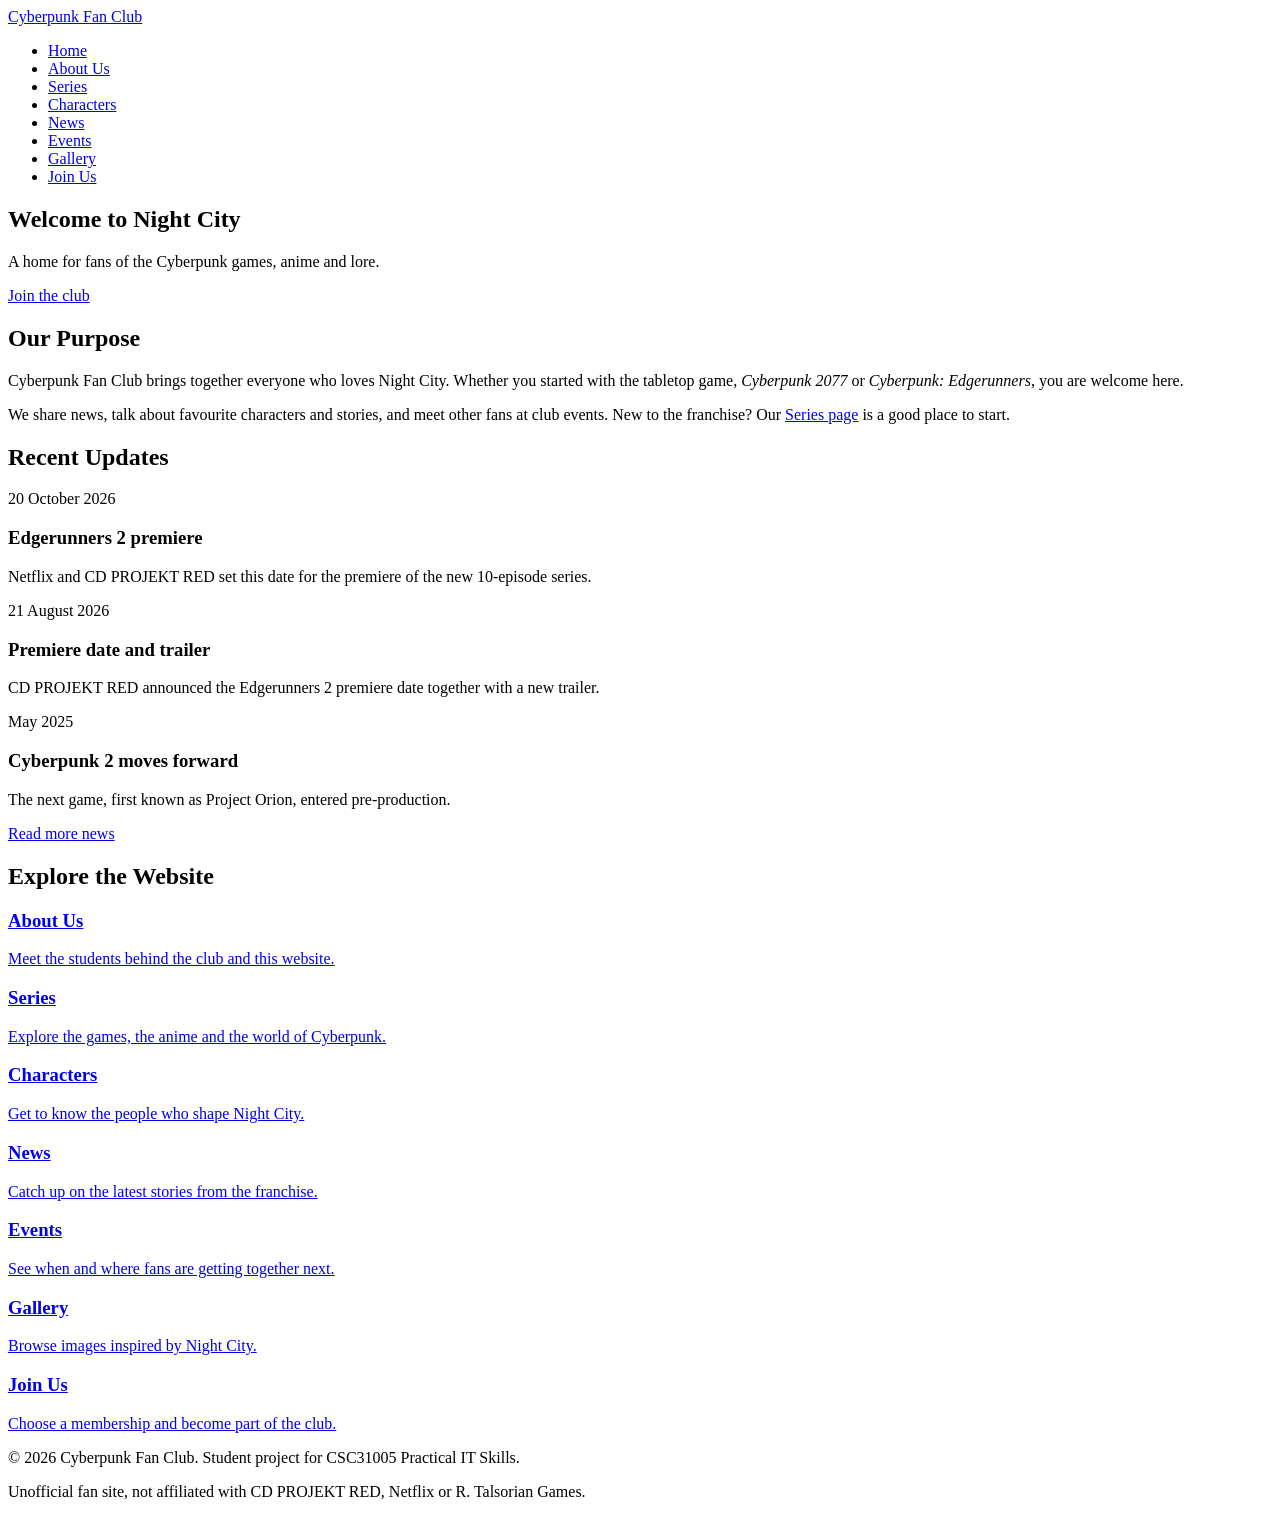
==== index.html @ 567a291c "Create index.html" ====
<!DOCTYPE html>
<html lang="en">
<head>
    <meta charset="UTF-8">
    <meta name="viewport" content="width=device-width, initial-scale=1.0">
    <title>Home | Cyberpunk Fan Club</title>
    <link rel="stylesheet" href="css/style.css">
</head>
<body>
    <header>
        <a class="logo" href="index.html">Cyberpunk Fan Club</a>
        <nav>
            <ul>
                <li><a href="index.html" class="active">Home</a></li>
                <li><a href="about-us.html">About Us</a></li>
                <li><a href="series.html">Series</a></li>
                <li><a href="characters.html">Characters</a></li>
                <li><a href="news.html">News</a></li>
                <li><a href="events.html">Events</a></li>
                <li><a href="gallery.html">Gallery</a></li>
                <li><a href="join.html">Join Us</a></li>
            </ul>
        </nav>
    </header>

    <main>
        <section class="banner">
            <div class="banner-text">
                <h1>Welcome to Night City</h1>
                <p>A home for fans of the Cyberpunk games, anime and lore.</p>
                <a class="button" href="join.html">Join the club</a>
            </div>
        </section>

        <section>
            <h2>Our Purpose</h2>
            <p>Cyberpunk Fan Club brings together everyone who loves Night City. Whether you started with
                the tabletop game, <em>Cyberpunk 2077</em> or <em>Cyberpunk: Edgerunners</em>, you are welcome here.</p>
            <p>We share news, talk about favourite characters and stories, and meet other fans
                at club events. New to the franchise? Our <a href="series.html">Series page</a> is a good place to start.</p>
        </section>

        <section>
            <h2>Recent Updates</h2>
            <div class="grid-container">
                <div class="card">
                    <p class="date">20 October 2026</p>
                    <h3>Edgerunners 2 premiere</h3>
                    <p>Netflix and CD PROJEKT RED set this date for the premiere of the new 10-episode series.</p>
                </div>
                <div class="card">
                    <p class="date">21 August 2026</p>
                    <h3>Premiere date and trailer</h3>
                    <p>CD PROJEKT RED announced the Edgerunners 2 premiere date together with a new trailer.</p>
                </div>
                <div class="card">
                    <p class="date">May 2025</p>
                    <h3>Cyberpunk 2 moves forward</h3>
                    <p>The next game, first known as Project Orion, entered pre-production.</p>
                </div>
            </div>
            <p><a href="news.html">Read more news</a></p>
        </section>

        <section>
            <h2>Explore the Website</h2>
            <div class="grid-container">
                <a class="card" href="about-us.html">
                    <h3>About Us</h3>
                    <p>Meet the students behind the club and this website.</p>
                </a>
                <a class="card" href="series.html">
                    <h3>Series</h3>
                    <p>Explore the games, the anime and the world of Cyberpunk.</p>
                </a>
                <a class="card" href="characters.html">
                    <h3>Characters</h3>
                    <p>Get to know the people who shape Night City.</p>
                </a>
                <a class="card" href="news.html">
                    <h3>News</h3>
                    <p>Catch up on the latest stories from the franchise.</p>
                </a>
                <a class="card" href="events.html">
                    <h3>Events</h3>
                    <p>See when and where fans are getting together next.</p>
                </a>
                <a class="card" href="gallery.html">
                    <h3>Gallery</h3>
                    <p>Browse images inspired by Night City.</p>
                </a>
                <a class="card" href="join.html">
                    <h3>Join Us</h3>
                    <p>Choose a membership and become part of the club.</p>
                </a>
            </div>
        </section>
    </main>

    <footer>
        <p>&copy; 2026 Cyberpunk Fan Club. Student project for CSC31005 Practical IT Skills.</p>
        <p>Unofficial fan site, not affiliated with CD PROJEKT RED, Netflix or R. Talsorian Games.</p>
    </footer>
</body>
</html>
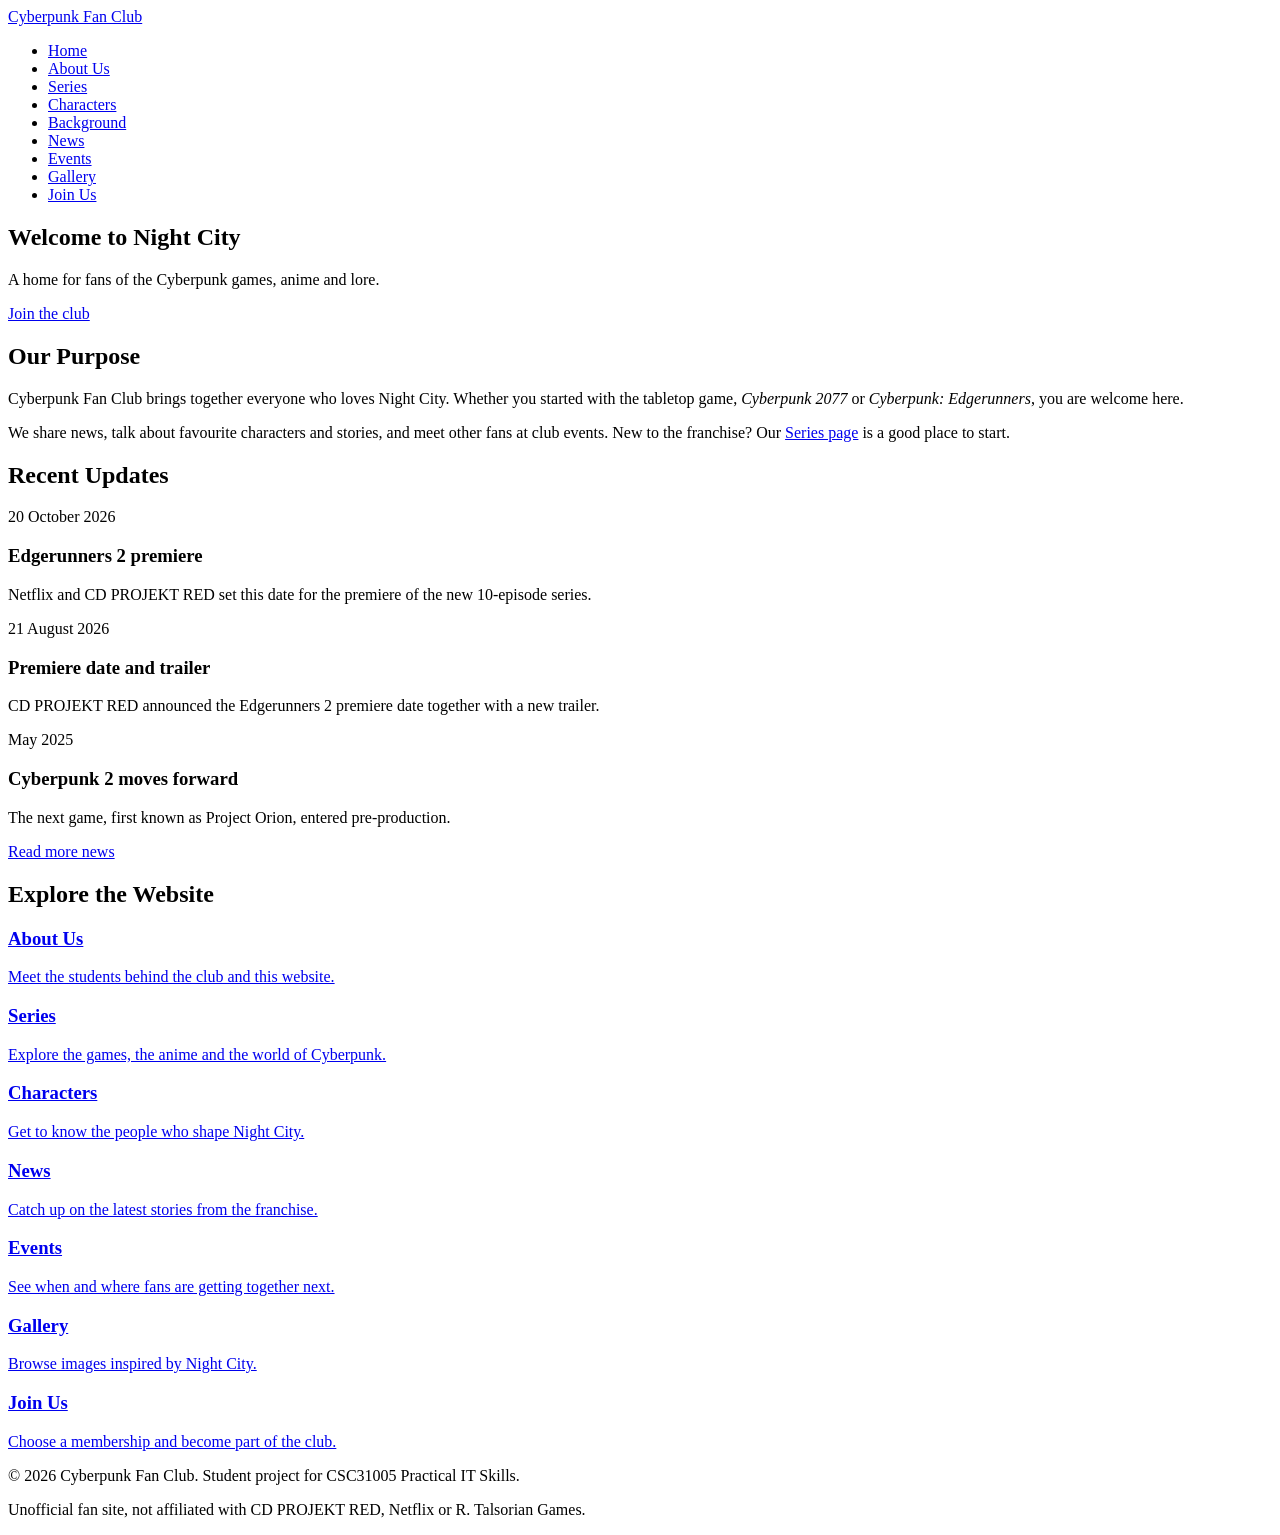
==== commit 4231808b: "Update index.html" ====
--- a/index.html
+++ b/index.html
@@ -15,10 +15,11 @@
                 <li><a href="about-us.html">About Us</a></li>
                 <li><a href="series.html">Series</a></li>
                 <li><a href="characters.html">Characters</a></li>
+                <li><a href="Background.html">Background</a></li>
                 <li><a href="news.html">News</a></li>
                 <li><a href="events.html">Events</a></li>
                 <li><a href="gallery.html">Gallery</a></li>
-                <li><a href="join.html">Join Us</a></li>
+                <li><a href="join_us.html">Join Us</a></li>
             </ul>
         </nav>
     </header>
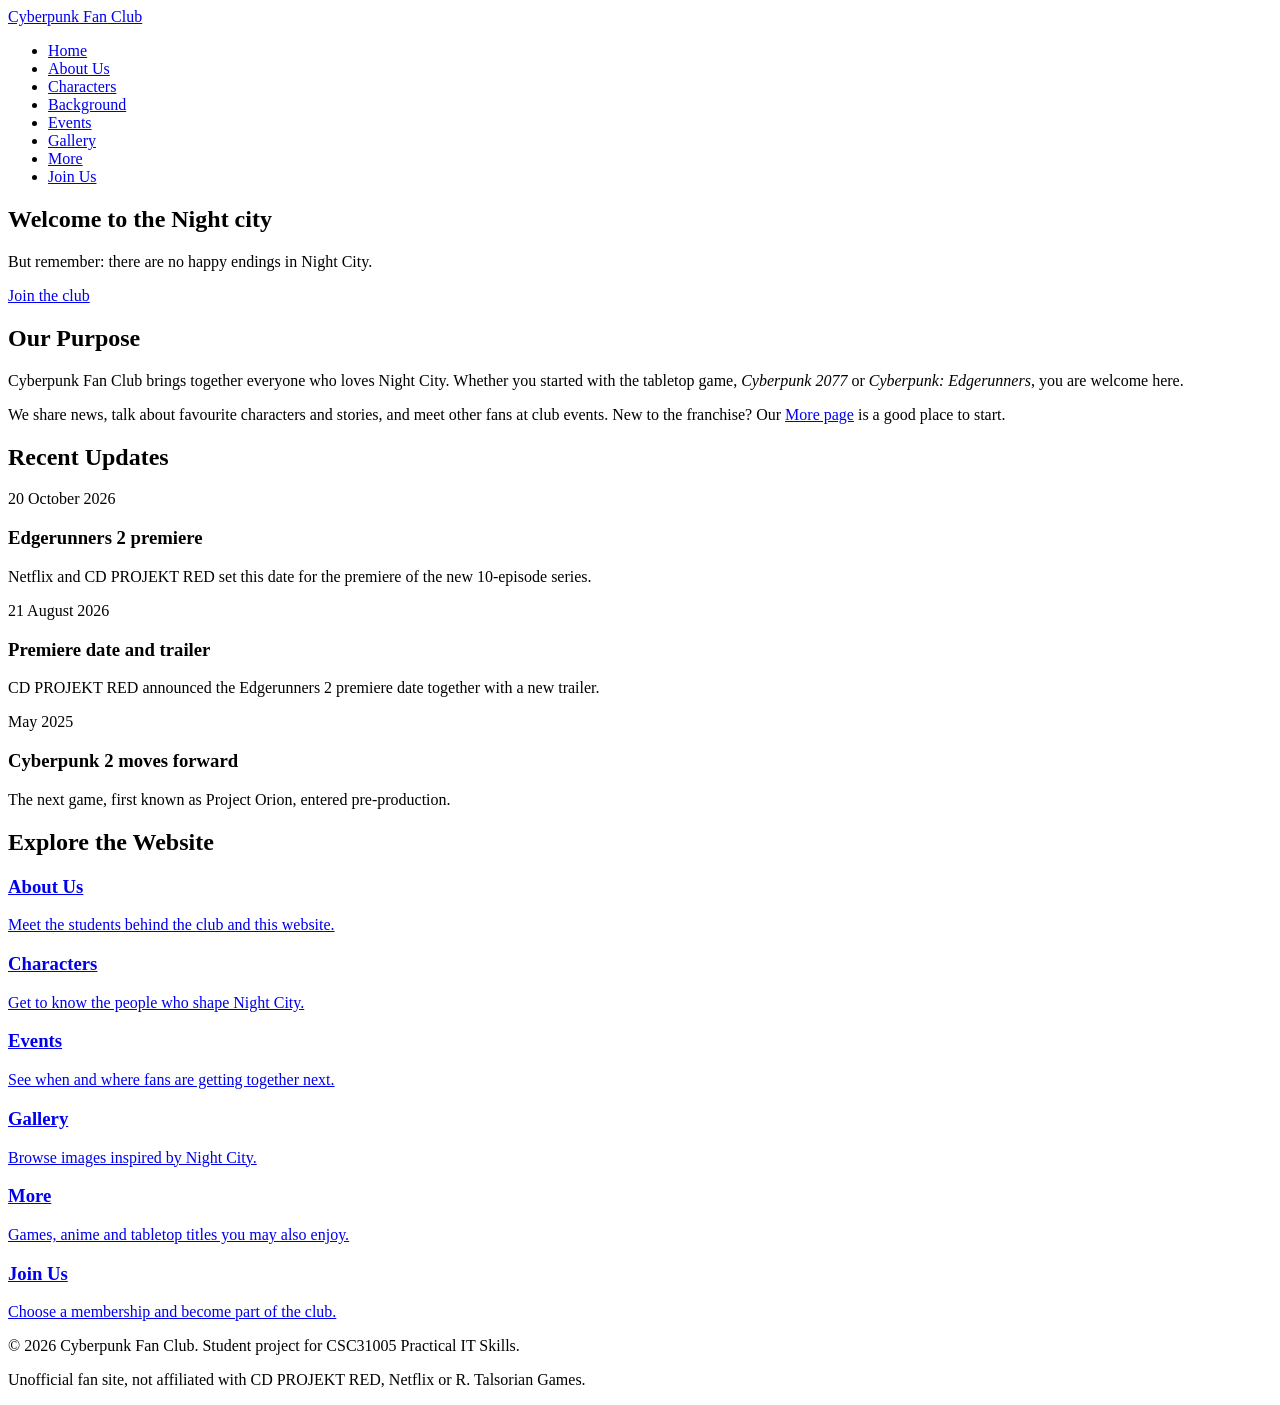
==== commit bb9243a0: "Update index.html" ====
--- a/index.html
+++ b/index.html
@@ -13,13 +13,12 @@
             <ul>
                 <li><a href="index.html" class="active">Home</a></li>
                 <li><a href="about-us.html">About Us</a></li>
-                <li><a href="series.html">Series</a></li>
                 <li><a href="characters.html">Characters</a></li>
                 <li><a href="Background.html">Background</a></li>
-                <li><a href="news.html">News</a></li>
                 <li><a href="events.html">Events</a></li>
                 <li><a href="gallery.html">Gallery</a></li>
-                <li><a href="join_us.html">Join Us</a></li>
+                <li><a href="more.html">More</a></li>
+                <li><a href="join.html">Join Us</a></li>
             </ul>
         </nav>
     </header>
@@ -27,8 +26,8 @@
     <main>
         <section class="banner">
             <div class="banner-text">
-                <h1>Welcome to Night City</h1>
-                <p>A home for fans of the Cyberpunk games, anime and lore.</p>
+                <h1>Welcome to the Night city</h1>
+                <p>But remember: there are no happy endings in Night City.</p>
                 <a class="button" href="join.html">Join the club</a>
             </div>
         </section>
@@ -38,7 +37,7 @@
             <p>Cyberpunk Fan Club brings together everyone who loves Night City. Whether you started with
                 the tabletop game, <em>Cyberpunk 2077</em> or <em>Cyberpunk: Edgerunners</em>, you are welcome here.</p>
             <p>We share news, talk about favourite characters and stories, and meet other fans
-                at club events. New to the franchise? Our <a href="series.html">Series page</a> is a good place to start.</p>
+                at club events. New to the franchise? Our <a href="more.html">More page</a> is a good place to start.</p>
         </section>
 
         <section>
@@ -60,7 +59,6 @@
                     <p>The next game, first known as Project Orion, entered pre-production.</p>
                 </div>
             </div>
-            <p><a href="news.html">Read more news</a></p>
         </section>
 
         <section>
@@ -70,17 +68,9 @@
                     <h3>About Us</h3>
                     <p>Meet the students behind the club and this website.</p>
                 </a>
-                <a class="card" href="series.html">
-                    <h3>Series</h3>
-                    <p>Explore the games, the anime and the world of Cyberpunk.</p>
-                </a>
                 <a class="card" href="characters.html">
                     <h3>Characters</h3>
                     <p>Get to know the people who shape Night City.</p>
-                </a>
-                <a class="card" href="news.html">
-                    <h3>News</h3>
-                    <p>Catch up on the latest stories from the franchise.</p>
                 </a>
                 <a class="card" href="events.html">
                     <h3>Events</h3>
@@ -89,6 +79,10 @@
                 <a class="card" href="gallery.html">
                     <h3>Gallery</h3>
                     <p>Browse images inspired by Night City.</p>
+                </a>
+                <a class="card" href="more.html">
+                    <h3>More</h3>
+                    <p>Games, anime and tabletop titles you may also enjoy.</p>
                 </a>
                 <a class="card" href="join.html">
                     <h3>Join Us</h3>
@@ -104,3 +98,4 @@
     </footer>
 </body>
 </html>
+
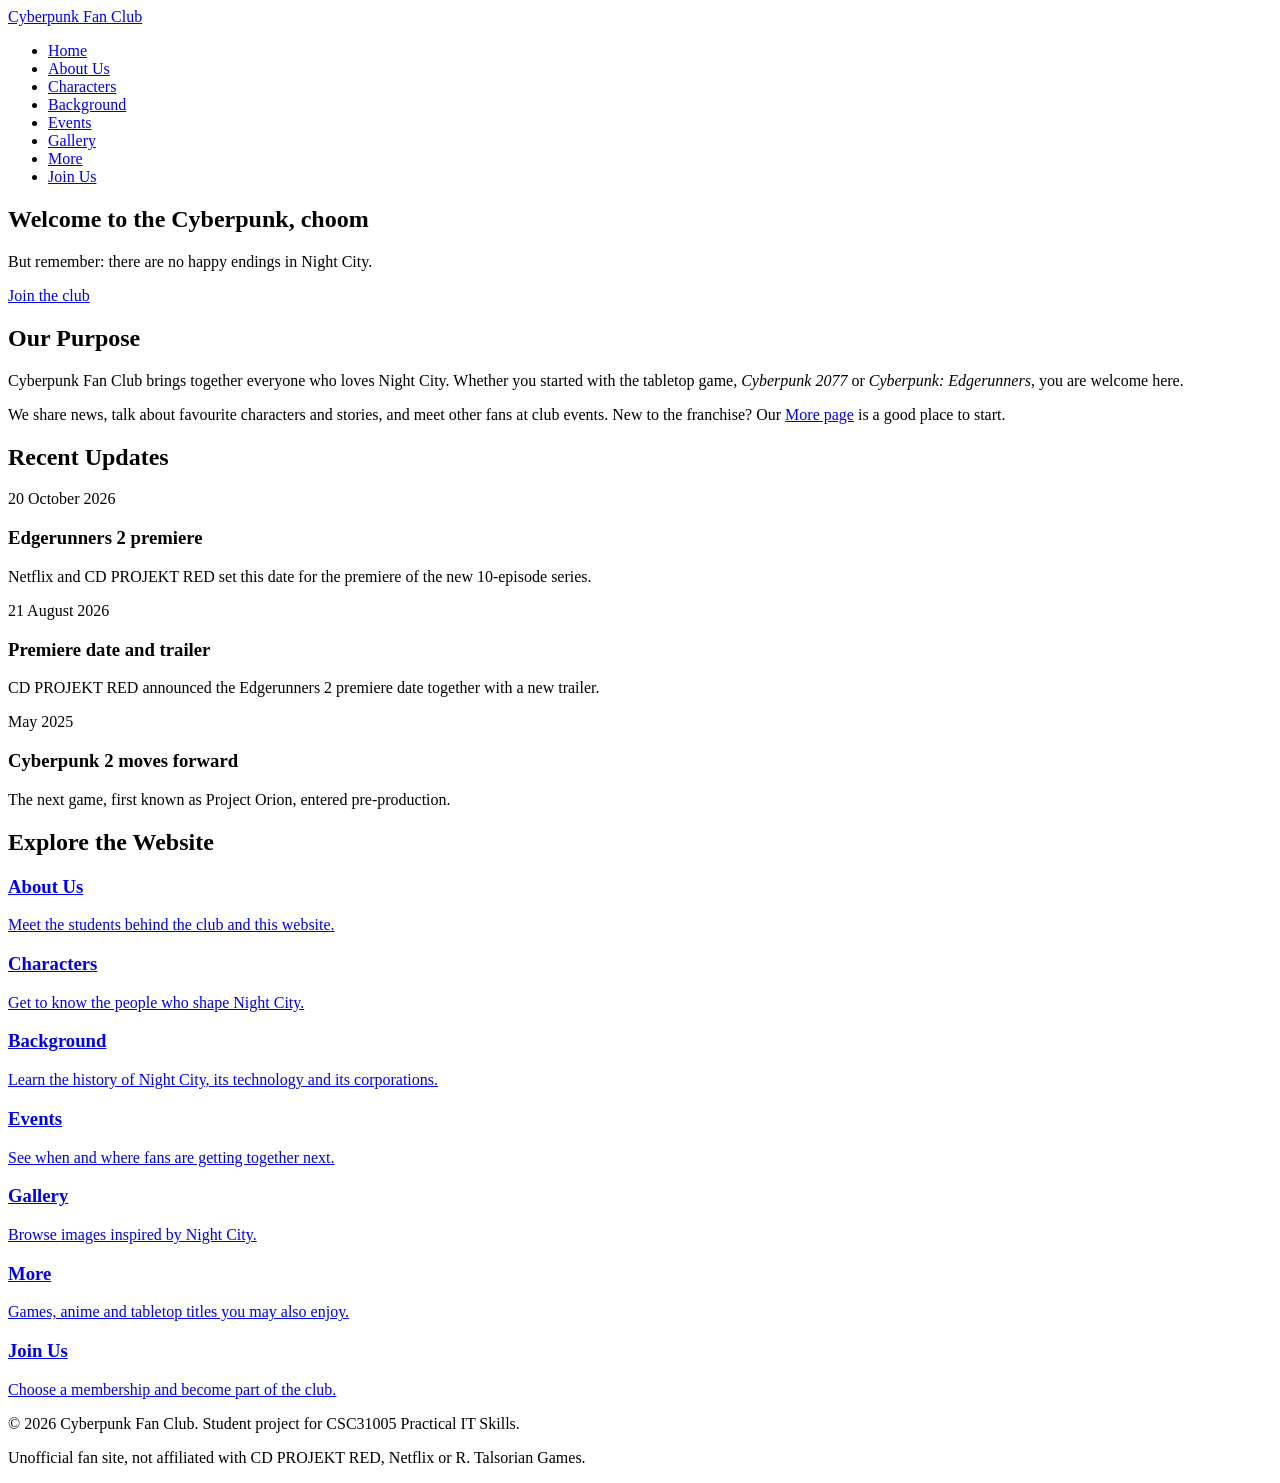
==== commit 2cbf3f45: "Fix home heading, add Background card, responsive images and gallery grid - Home heading: Welcome to" ====
--- a/index.html
+++ b/index.html
@@ -18,7 +18,7 @@
                 <li><a href="events.html">Events</a></li>
                 <li><a href="gallery.html">Gallery</a></li>
                 <li><a href="more.html">More</a></li>
-                <li><a href="join.html">Join Us</a></li>
+                <li><a href="join_us.html">Join Us</a></li>
             </ul>
         </nav>
     </header>
@@ -26,9 +26,9 @@
     <main>
         <section class="banner">
             <div class="banner-text">
-                <h1>Welcome to the Night city</h1>
+                <h1>Welcome to the Cyberpunk, choom</h1>
                 <p>But remember: there are no happy endings in Night City.</p>
-                <a class="button" href="join.html">Join the club</a>
+                <a class="button" href="join_us.html">Join the club</a>
             </div>
         </section>
 
@@ -72,6 +72,10 @@
                     <h3>Characters</h3>
                     <p>Get to know the people who shape Night City.</p>
                 </a>
+                <a class="card" href="Background.html">
+                    <h3>Background</h3>
+                    <p>Learn the history of Night City, its technology and its corporations.</p>
+                </a>
                 <a class="card" href="events.html">
                     <h3>Events</h3>
                     <p>See when and where fans are getting together next.</p>
@@ -84,7 +88,7 @@
                     <h3>More</h3>
                     <p>Games, anime and tabletop titles you may also enjoy.</p>
                 </a>
-                <a class="card" href="join.html">
+                <a class="card" href="join_us.html">
                     <h3>Join Us</h3>
                     <p>Choose a membership and become part of the club.</p>
                 </a>
--- a/css/style.css
+++ b/css/style.css
@@ -0,0 +1,40 @@
+body { background: white; }
+
+/* ===== Responsive images and gallery grid =====
+   Please keep this block: it makes images fit phone screens
+   and builds the gallery grid required by the brief. */
+
+img {
+    max-width: 100%;
+    height: auto;
+}
+
+.gallery-grid {
+    display: grid;
+    grid-template-columns: 1fr 1fr 1fr;
+    gap: 16px;
+}
+
+.gallery-grid figure {
+    margin: 0;
+}
+
+.gallery-grid img {
+    width: 100%;
+    height: 250px;
+    object-fit: cover;
+}
+
+/* Tablet */
+@media (max-width: 900px) {
+    .gallery-grid {
+        grid-template-columns: 1fr 1fr;
+    }
+}
+
+/* Phone */
+@media (max-width: 600px) {
+    .gallery-grid {
+        grid-template-columns: 1fr;
+    }
+}
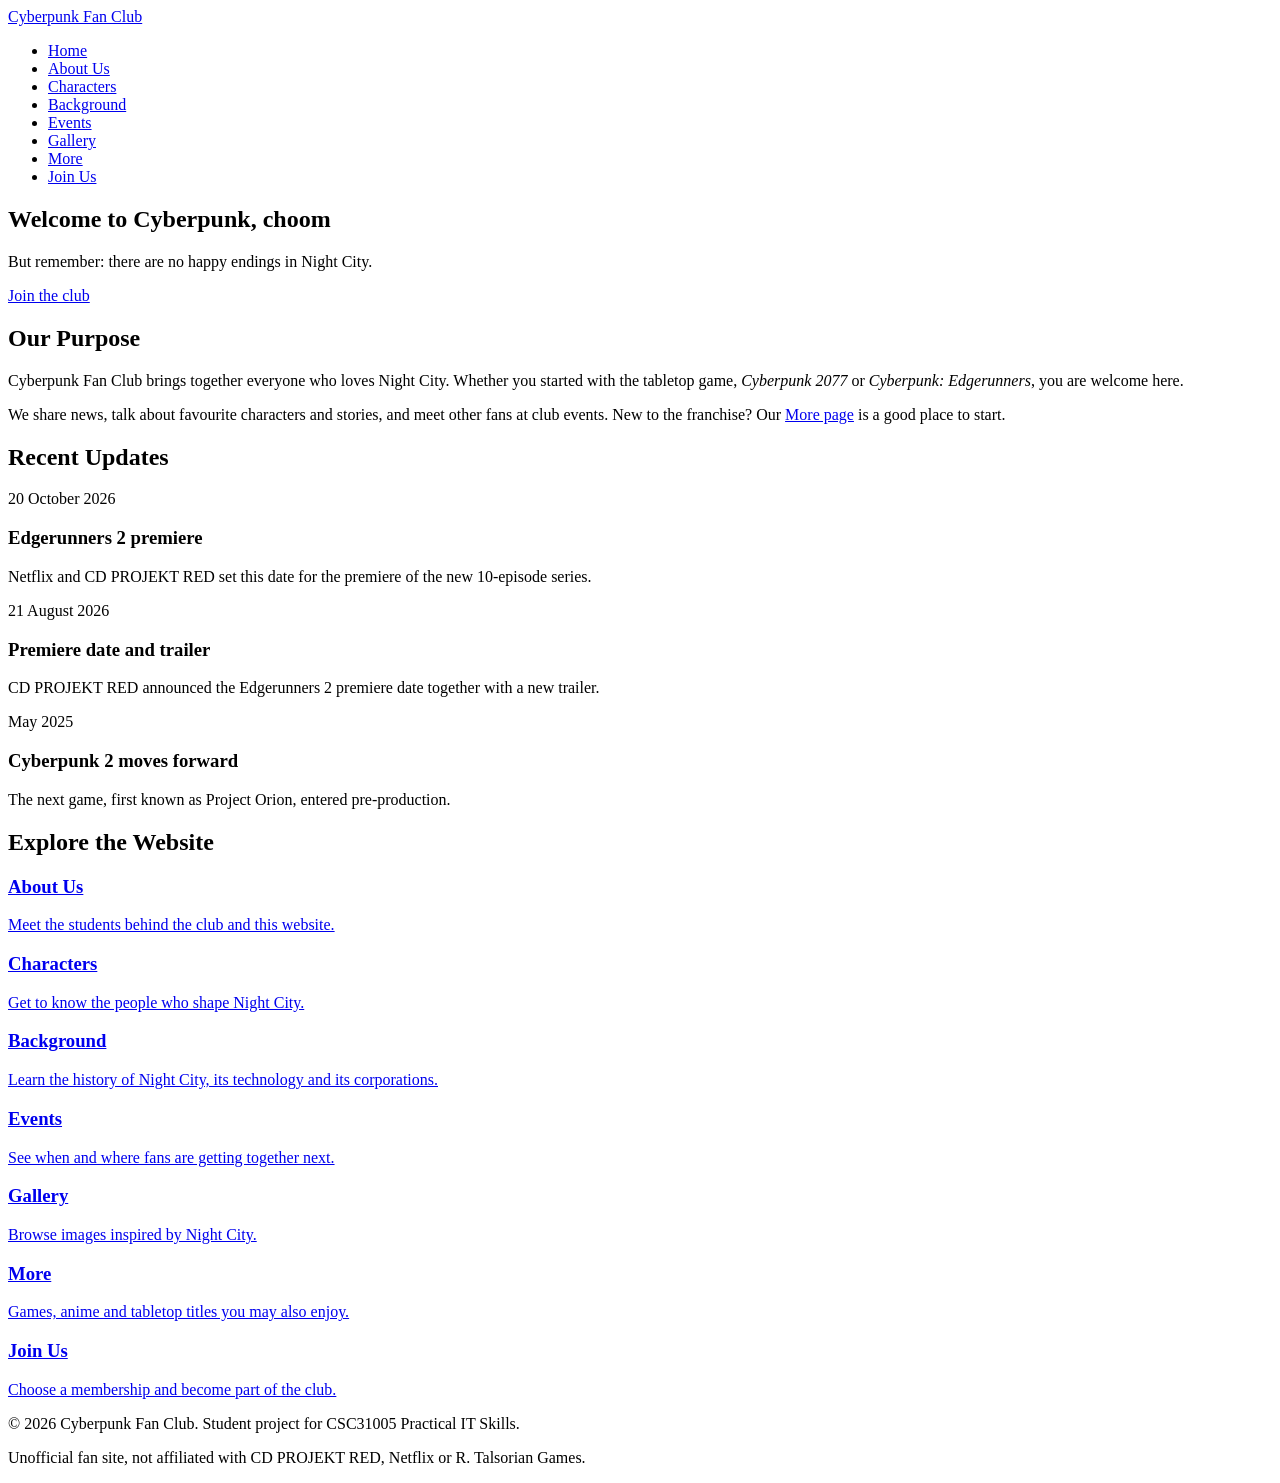
==== commit 84c79b7b: "Home heading: Welcome to Cyberpunk, choom" ====
--- a/index.html
+++ b/index.html
@@ -26,7 +26,7 @@
     <main>
         <section class="banner">
             <div class="banner-text">
-                <h1>Welcome to the Cyberpunk, choom</h1>
+                <h1>Welcome to Cyberpunk, choom</h1>
                 <p>But remember: there are no happy endings in Night City.</p>
                 <a class="button" href="join_us.html">Join the club</a>
             </div>
